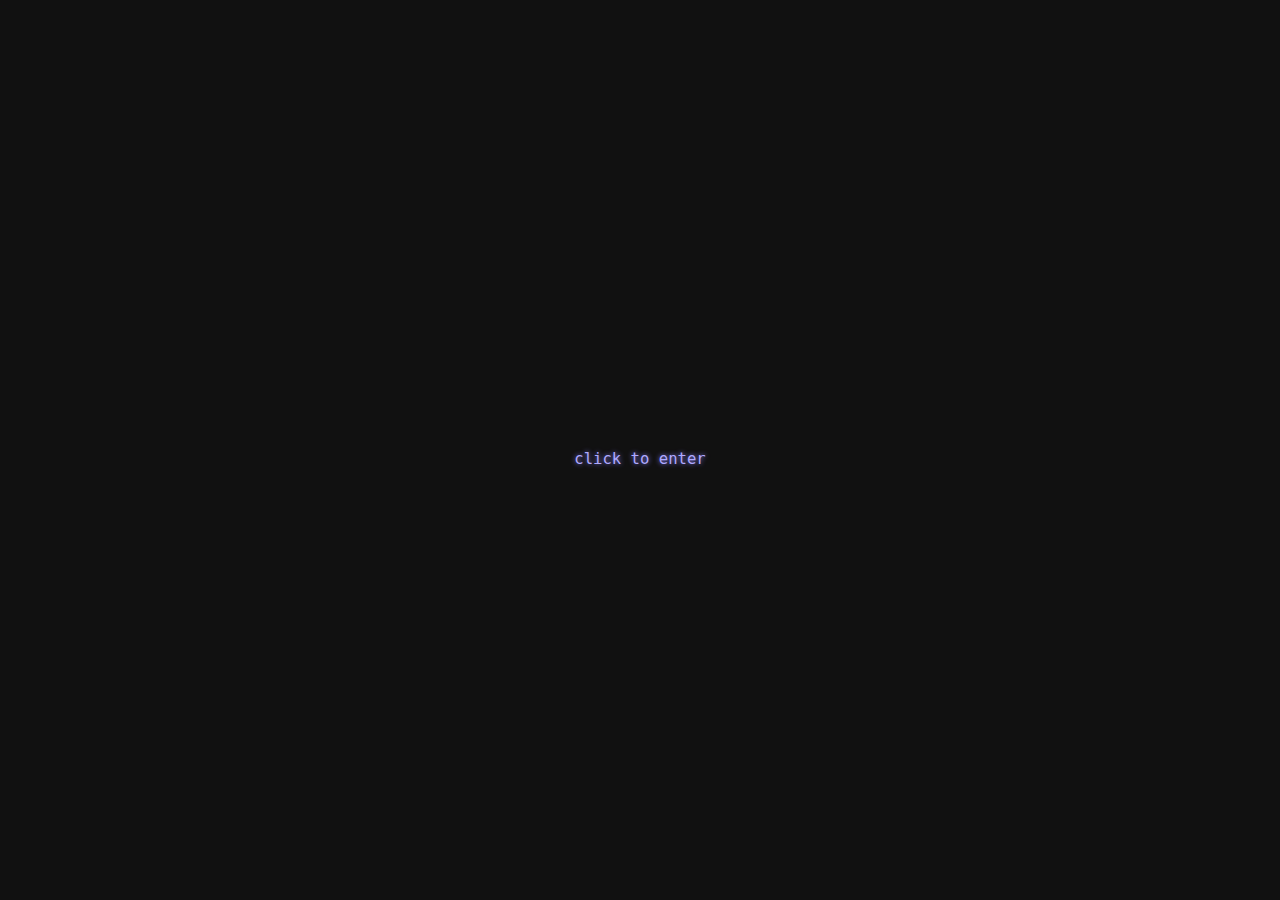
==== fatality.html @ 4757eb81 "Add files via upload" ====
<html>

<head>
    <title>exordium.sys nudes market</title>
    <link rel="icon" href="https://media.discordapp.net/attachments/957354800062808074/1065001191857197096/channels4_profile.jpg?width=676&height=676" />
    <link rel="stylesheet" href="./main.css" />
    <meta charset="UTF-8">
    <meta http-equiv="X-UA-Compatible" content="IE=edge">
    <meta name="viewport" content="width=device-width, initial-scale=1.0">
    <meta content="exordium.sys" property="og:title">
    <meta content="exordium services" property="og:description">
    <meta name="theme-color" content="#8FC2FF">
    <meta name="og:image" content="https://media.discordapp.net/attachments/957354800062808074/1065001191857197096/channels4_profile.jpg?width=676&height=676" />
    <meta name="twitter:card" content="summary_large_image">
    <link type="application/json+oembed" href="https://darkwares.tk/embed.json" />
    <link rel="shortcut icon" href="https://media.discordapp.net/attachments/957354800062808074/1065001191857197096/channels4_profile.jpg?width=676&height=676">
</head>

<body>
    <script>
        function audioPlay() {
            var audio = document.getElementById("audio");
            audio.volume = 0.07
            audio.play()
        }
    </script>
    <audio loop preload="auto" id="audio">
<source src="https://cdn.discordapp.com/attachments/1054705573356109888/1064944908235980930/Y2Mate.is_-_Raketak_2_feat._Steve_Sniff_NIKTIN-2K88UM2al4Y-160k-1654839205120-AudioTrimmer.com.mp3" type="audio/mp3">
</audio>
    <link rel="stylesheet" type="text/css" href="main.css">
    <input type="checkbox" autocomplete="on" id="overlay-toggle">
    <div class="overlay fullscreen">
        <label for="overlay-toggle" onclick="audioPlay()">
<span class="no-hover" style="font-size: 0.6em; color: #afa9ff; text-shadow: 0px 0px 5px #887fff">click to enter</span>
<span class="hover" style="font-size: 0.6em; color: #afa9ff; text-shadow: 0px 0px 5px #887fff">click to enter</span>
</label>
    </div>
    <div class="bar"></div>
    <div id="center">
        <pre style="  font-size: 3em;
  color: #afa9ff;
  text-align: center; text-shadow: 0px 0px 6px #887fff;
line-height: 1.6;
">e x o r d i um</pre>
        <p class="rainbow_text_animated" style="text-align: center; text-shadow: 0px 0px 6px #363636">your number one leak provider.</p>
        <br><br>
        <div class="info">
            <span>
> <a href="https://cdn.discordapp.com/attachments/1060254154024566894/1063835419411759145/FLUXobf_N6k6VV89Q4gsv1EUa5hS911HKAj6579T00r6K6Ei8iu1Od9g50Pc116YWLqfE11x.zip" target="_blank" style="text-align: center; text-shadow: 0px 0px 5px #363636" >flux.lua ( anarh exp paste ) [leaked by exordium]</a>
</span>

</div>
</div>
</body>
</html>
---- main.css ----
@import url('https://fonts.googleapis.com/css2?family=Azeret+Mono&display=swap');
html {
    font-family: monospace;
}

*,
*::after,
*::before {
    box-sizing: inherit;
    margin: 0;
    padding: 0;
    background-color: rgb(17, 17, 17);
}

body {
    background: rgb(17, 17, 17);
}

#overlay-toggle {
    position: absolute;
    display: none;
}

.overlay {
    z-index: 1;
    background-color: rgb(17, 17, 17);
}

.overlay label {
    display: grid;
    place-items: center;
    width: 100vw;
    height: 100vw;
    color: rgb(255, 255, 255);
    font-size: 2rem;
}

.no-hover {
    display: block;
}

.disclaimer {
    display: none;
}

.hover {
    display: none;
}

.fullscreen {
    position: fixed;
    top: 50%;
    left: 50%;
    transform: translate(-50%, -50%);
    min-height: 100vh;
    min-width: 100vw;
}

body {
    font-family: monospace !important;
    background-color: rgb(17, 17, 17);
    color: #fff !important
}

a {
    text-decoration: none;
    color: gray !important
}

a:hover {
    transition: .4s !important;
    color: #ff9dfa !important;
    text-shadow: 0px 0px 3px #ff9dfa
}

.ascii {
    color: rgb(199, 199, 199) !important;
    top: 50%
}

span::before {
    content: '\A';
    white-space: pre
}

#center {
    position: absolute;
    left: 50%;
    top: 50%;
    transform: translate(-50%, -50%);
    -webkit-transform: translate(-50%, -50%);
    -moz-transform: translate(-50%, -50%);
    -ms-transform: translate(-50%, -50%);
    -o-transform: translate(-50%, -50%)
}

#overlay-toggle:checked~.overlay {
    animation-fill-mode: forwards;
    animation-name: fade, hide;
    animation-delay: 0s, 600ms;
    animation-duration: 600ms, 1ms;
}

#overlay-toggle:checked~.overlay label {
    animation-fill-mode: forwards;
    animation-name: fade;
    animation-delay: 0s;
    animation-duration: 500ms;
}

@media(hover: hover) {
    .hover {
        display: block;
    }
    .no-hover {
        display: none;
    }
}

@keyframes fade {
    to {
        opacity: 0;
    }
}

@keyframes hide {
    to {
        visibility: hidden;
    }
}

.rainbow_text_animated {
    background: linear-gradient(to right, #8f56e7, #e54a72, #d6b8f5, #ff9dfa, #ec87de);
    -webkit-background-clip: text;
    background-clip: text;
    color: transparent;
    animation: rainbow_animation 3s ease-in-out infinite;
    background-size: 400% 100%;
}

@keyframes rainbow_animation {
    0%,
    100% {
        background-position: 0 0;
    }
    50% {
        background-position: 100% 0;
    }
}

.bar {
    padding: 0;
    margin: 0;
    background: #1e5799;
    background: -moz-linear-gradient(left, #1e5799 0%, #f300ff 50%, #e0ff00 100%);
    background: -webkit-gradient(linear, left top, right top, color-stop(0%, #1e5799), color-stop(50%, #f300ff), color-stop(100%, #e0ff00));
    background: -webkit-linear-gradient(left, #1e5799 0%, #f300ff 50%, #e0ff00 100%);
    background: -o-linear-gradient(left, #1e5799 0%, #f300ff 50%, #e0ff00 100%);
    background: -ms-linear-gradient(left, #1e5799 0%, #f300ff 50%, #e0ff00 100%);
    background: linear-gradient(to right, #1e5799 0%, #f300ff 50%, #e0ff00 100%);
    filter: progid:DXImageTransform.Microsoft.gradient( startColorstr='#1e5799', endColorstr='#e0ff00', GradientType=1);
    height: 5px;
    border-bottom: 1px solid #000000;
    animation: rainbow_animation 4s ease-in-out infinite;
    background-size: 400% 100%;
}

.info {
    background-color: transparent;
}
---- main.css ----
@import url('https://fonts.googleapis.com/css2?family=Azeret+Mono&display=swap');
html {
    font-family: monospace;
}

*,
*::after,
*::before {
    box-sizing: inherit;
    margin: 0;
    padding: 0;
    background-color: rgb(17, 17, 17);
}

body {
    background: rgb(17, 17, 17);
}

#overlay-toggle {
    position: absolute;
    display: none;
}

.overlay {
    z-index: 1;
    background-color: rgb(17, 17, 17);
}

.overlay label {
    display: grid;
    place-items: center;
    width: 100vw;
    height: 100vw;
    color: rgb(255, 255, 255);
    font-size: 2rem;
}

.no-hover {
    display: block;
}

.disclaimer {
    display: none;
}

.hover {
    display: none;
}

.fullscreen {
    position: fixed;
    top: 50%;
    left: 50%;
    transform: translate(-50%, -50%);
    min-height: 100vh;
    min-width: 100vw;
}

body {
    font-family: monospace !important;
    background-color: rgb(17, 17, 17);
    color: #fff !important
}

a {
    text-decoration: none;
    color: gray !important
}

a:hover {
    transition: .4s !important;
    color: #ff9dfa !important;
    text-shadow: 0px 0px 3px #ff9dfa
}

.ascii {
    color: rgb(199, 199, 199) !important;
    top: 50%
}

span::before {
    content: '\A';
    white-space: pre
}

#center {
    position: absolute;
    left: 50%;
    top: 50%;
    transform: translate(-50%, -50%);
    -webkit-transform: translate(-50%, -50%);
    -moz-transform: translate(-50%, -50%);
    -ms-transform: translate(-50%, -50%);
    -o-transform: translate(-50%, -50%)
}

#overlay-toggle:checked~.overlay {
    animation-fill-mode: forwards;
    animation-name: fade, hide;
    animation-delay: 0s, 600ms;
    animation-duration: 600ms, 1ms;
}

#overlay-toggle:checked~.overlay label {
    animation-fill-mode: forwards;
    animation-name: fade;
    animation-delay: 0s;
    animation-duration: 500ms;
}

@media(hover: hover) {
    .hover {
        display: block;
    }
    .no-hover {
        display: none;
    }
}

@keyframes fade {
    to {
        opacity: 0;
    }
}

@keyframes hide {
    to {
        visibility: hidden;
    }
}

.rainbow_text_animated {
    background: linear-gradient(to right, #8f56e7, #e54a72, #d6b8f5, #ff9dfa, #ec87de);
    -webkit-background-clip: text;
    background-clip: text;
    color: transparent;
    animation: rainbow_animation 3s ease-in-out infinite;
    background-size: 400% 100%;
}

@keyframes rainbow_animation {
    0%,
    100% {
        background-position: 0 0;
    }
    50% {
        background-position: 100% 0;
    }
}

.bar {
    padding: 0;
    margin: 0;
    background: #1e5799;
    background: -moz-linear-gradient(left, #1e5799 0%, #f300ff 50%, #e0ff00 100%);
    background: -webkit-gradient(linear, left top, right top, color-stop(0%, #1e5799), color-stop(50%, #f300ff), color-stop(100%, #e0ff00));
    background: -webkit-linear-gradient(left, #1e5799 0%, #f300ff 50%, #e0ff00 100%);
    background: -o-linear-gradient(left, #1e5799 0%, #f300ff 50%, #e0ff00 100%);
    background: -ms-linear-gradient(left, #1e5799 0%, #f300ff 50%, #e0ff00 100%);
    background: linear-gradient(to right, #1e5799 0%, #f300ff 50%, #e0ff00 100%);
    filter: progid:DXImageTransform.Microsoft.gradient( startColorstr='#1e5799', endColorstr='#e0ff00', GradientType=1);
    height: 5px;
    border-bottom: 1px solid #000000;
    animation: rainbow_animation 4s ease-in-out infinite;
    background-size: 400% 100%;
}

.info {
    background-color: transparent;
}
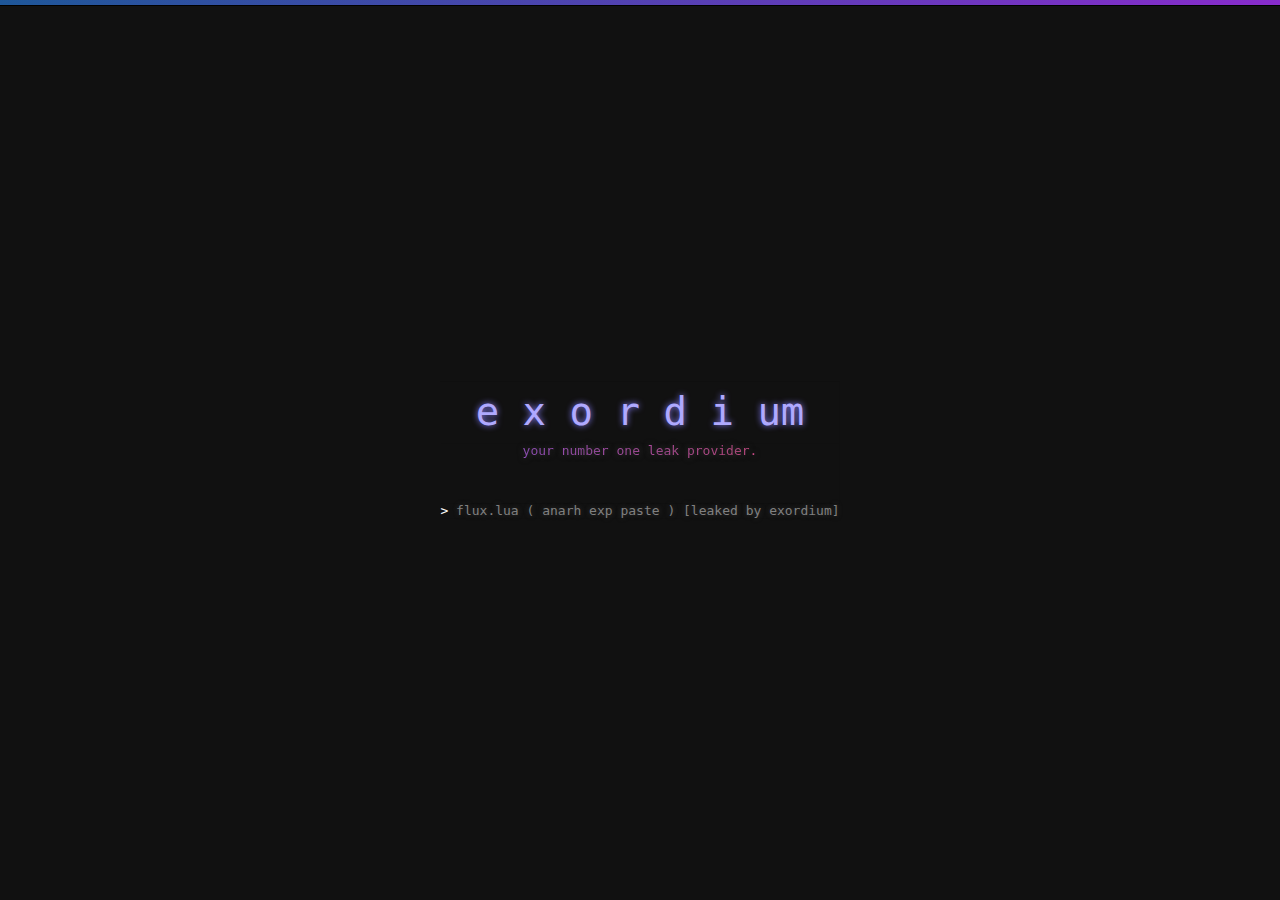
==== commit 8c7adfe8: "Update fatality.html" ====
--- a/fatality.html
+++ b/fatality.html
@@ -17,23 +17,6 @@
 </head>
 
 <body>
-    <script>
-        function audioPlay() {
-            var audio = document.getElementById("audio");
-            audio.volume = 0.07
-            audio.play()
-        }
-    </script>
-    <audio loop preload="auto" id="audio">
-<source src="https://cdn.discordapp.com/attachments/1054705573356109888/1064944908235980930/Y2Mate.is_-_Raketak_2_feat._Steve_Sniff_NIKTIN-2K88UM2al4Y-160k-1654839205120-AudioTrimmer.com.mp3" type="audio/mp3">
-</audio>
-    <link rel="stylesheet" type="text/css" href="main.css">
-    <input type="checkbox" autocomplete="on" id="overlay-toggle">
-    <div class="overlay fullscreen">
-        <label for="overlay-toggle" onclick="audioPlay()">
-<span class="no-hover" style="font-size: 0.6em; color: #afa9ff; text-shadow: 0px 0px 5px #887fff">click to enter</span>
-<span class="hover" style="font-size: 0.6em; color: #afa9ff; text-shadow: 0px 0px 5px #887fff">click to enter</span>
-</label>
     </div>
     <div class="bar"></div>
     <div id="center">
